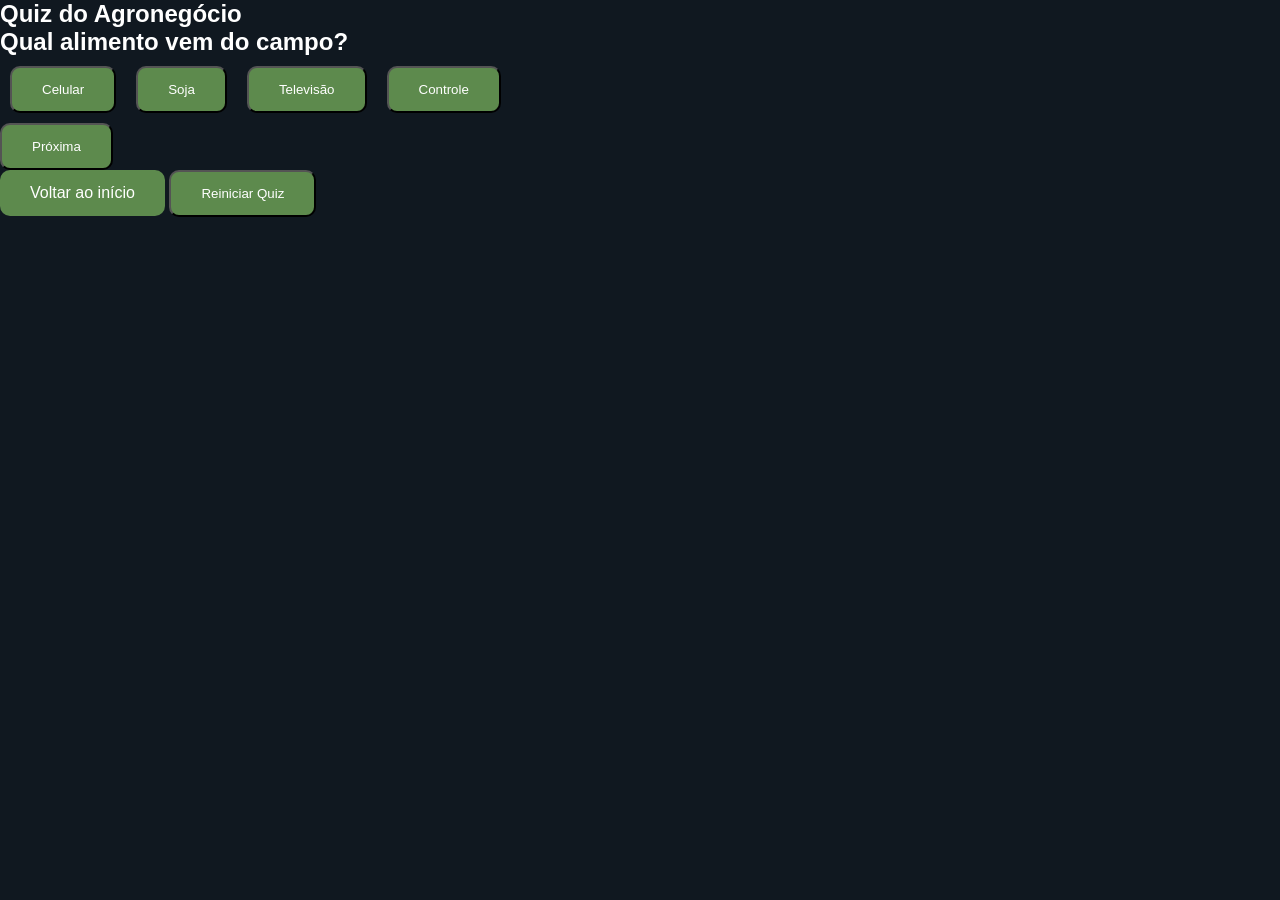
==== quiz.html @ d4688f53 "Update quiz.html" ====
<!DOCTYPE html>
<html lang="pt-br">
<head>

    <meta charset="UTF-8">

    <meta name="viewport"
    content="width=device-width, initial-scale=1.0">

    <title>Quiz Agro</title>

    <link rel="stylesheet" href="style.css">

</head>

<body>

    <section class="quiz-page">

        <div class="quiz-card">

            <h1>Quiz do Agronegócio</h1>

            <div class="progresso">

                <div id="barra"></div>

            </div>

            <h2 id="pergunta"></h2>

            <div id="respostas"></div>

            <button id="proxima" class="btn">
                Próxima
            </button>

            <div id="resultado"></div>

            <div class="acoes-finais">

                <a href="index.html"
                id="inicioBtn"
                class="btn voltar">

                    Voltar ao início

                </a>

                <button id="reiniciar"
                class="btn">

                    Reiniciar Quiz

                </button>

            </div>

        </div>

    </section>

    <script src="quiz.js"></script>

</body>
</html>
---- style.css ----
/* RESET */

*{
    margin: 0;
    padding: 0;
    box-sizing: border-box;
}

/* BODY */

body{

    font-family: Arial, Helvetica, sans-serif;

    color: white;

    background-color: #101820;

    overflow-x: hidden;
}

/* IMAGEM DE FUNDO */

.hero{

    position: relative;

    width: 100%;
    min-height: 100vh;

    background-image: url("../img/agro.jpg");

    background-size: cover;
    background-position: center;

    display: flex;
    align-items: center;
    justify-content: center;

    padding: 120px 20px;
}

/* OVERLAY */

.overlay{

    position: absolute;

    width: 100%;
    height: 100%;

    background: rgba(0,0,0,0.55);

    top: 0;
    left: 0;
}

/* NAVBAR */

.navbar{

    position: fixed;

    top: 0;
    left: 0;

    width: 100%;

    padding: 18px 8%;

    display: flex;

    align-items: center;
    justify-content: space-between;

    z-index: 1000;

    backdrop-filter: blur(12px);

    background: rgba(16,24,32,0.55);

    border-bottom: 1px solid rgba(255,255,255,0.08);
}

/* LOGO */

.logo{

    font-size: 1.6rem;

    color: #d7e8d2;
}

/* MENU */

.menu{

    display: flex;

    list-style: none;

    gap: 35px;
}

.menu a{

    text-decoration: none;

    color: white;

    transition: 0.3s;
}

/* LINHA HOVER */

.menu a::after{

    content: "";

    display: block;

    width: 0;

    height: 2px;

    background: #8bb174;

    transition: 0.3s;
}

.menu a:hover::after{

    width: 100%;
}

/* HERO CONTENT */

.hero-content{

    position: relative;

    z-index: 2;

    max-width: 900px;

    text-align: center;
}

/* TÍTULO */

.hero-content h2{

    font-size: clamp(2.5rem, 6vw, 5rem);

    margin-bottom: 20px;

    line-height: 1.1;
}

/* TEXTO */

.hero-content p{

    font-size: clamp(1rem, 2vw, 1.3rem);

    margin-bottom: 30px;

    color: #d9d9d9;
}

/* BOTÃO */

.btn{

    display: inline-block;

    padding: 14px 30px;

    background: #5d8a4d;

    color: white;

    text-decoration: none;

    border-radius: 10px;

    transition: 0.3s;
}

.btn:hover{

    background: #4b723d;

    transform: translateY(-2px);
}

/* SOBRE */

.sobre{

    padding: 100px 10%;

    background: #16232d;

    text-align: center;
}

.sobre h2{

    font-size: clamp(2rem, 4vw, 3rem);

    margin-bottom: 20px;
}

.sobre p{

    max-width: 900px;

    margin: auto;

    line-height: 1.8;

    color: #d4d4d4;
}

/* BOTÃO TOPO */

#topo{

    position: fixed;

    right: 20px;
    bottom: 20px;

    width: 50px;
    height: 50px;

    border: none;

    border-radius: 50%;

    background: #5d8a4d;

    color: white;

    font-size: 20px;

    cursor: pointer;

    z-index: 999;

    transition: 0.3s;
}

#topo:hover{

    transform: scale(1.1);
}

/* ========================= */
/* RESPONSIVIDADE TABLET */
/* ========================= */

@media(max-width: 900px){

    .navbar{

        padding: 18px 5%;
    }

    .menu{

        gap: 20px;
    }

    .hero-content{

        max-width: 700px;
    }
}

/* ========================= */
/* RESPONSIVIDADE CELULAR */
/* ========================= */

@media(max-width: 600px){

    .navbar{

        flex-direction: column;

        gap: 15px;
    }

    .menu{

        gap: 18px;

        flex-wrap: wrap;

        justify-content: center;
    }

    .hero{

        padding-top: 180px;
    }

    .hero-content h2{

        line-height: 1.2;
    }

    .btn{

        width: 100%;
        max-width: 300px;
    }

    #topo{

        width: 45px;
        height: 45px;
    }
}
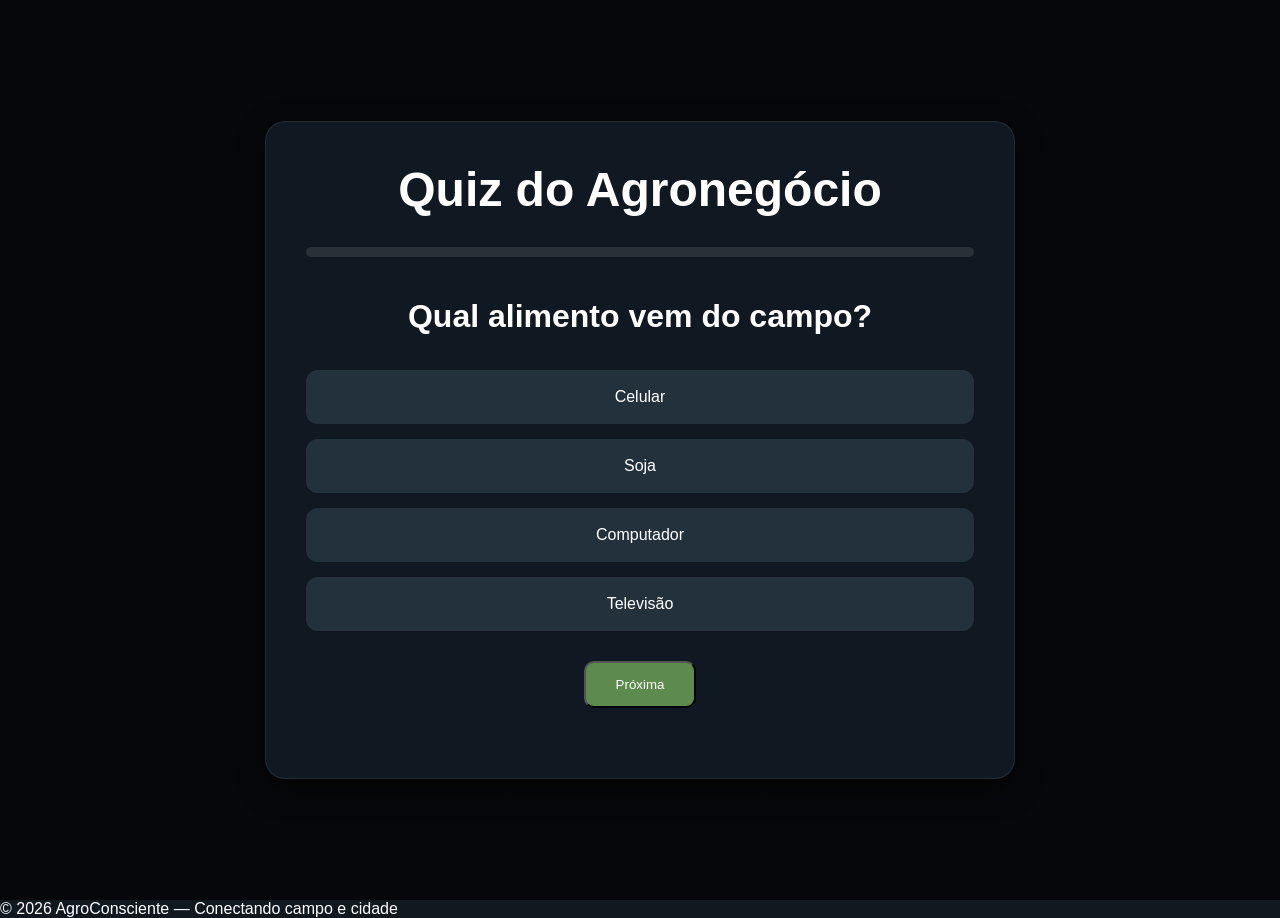
==== commit aedeb0da: "Update quiz.html" ====
--- a/quiz.html
+++ b/quiz.html
@@ -60,6 +60,15 @@
 
     </section>
 
+    <footer class="footer">
+
+    <p>
+        © 2026 AgroConsciente —
+        Conectando campo e cidade
+    </p>
+
+</footer>
+    
     <script src="quiz.js"></script>
 
 </body>
--- a/style.css
+++ b/style.css
@@ -28,7 +28,7 @@
     width: 100%;
     min-height: 100vh;
 
-    background-image: url("../img/agro.jpg");
+    background-image: url("agro.jpg");
 
     background-size: cover;
     background-position: center;
@@ -322,4 +322,185 @@
         width: 45px;
         height: 45px;
     }
-}+}
+
+/* ========================= */
+/* QUIZ */
+/* ========================= */
+
+.quiz-page{
+
+    min-height: 100vh;
+
+    display: flex;
+
+    justify-content: center;
+    align-items: center;
+
+    padding: 120px 20px;
+
+    background:
+    linear-gradient(rgba(0,0,0,0.7),
+    rgba(0,0,0,0.7)),
+    url("../img/agro.jpg");
+
+    background-size: cover;
+    background-position: center;
+}
+
+.quiz-card{
+
+    width: 100%;
+    max-width: 750px;
+
+    background: rgba(18, 28, 36, 0.92);
+
+    backdrop-filter: blur(10px);
+
+    border: 1px solid rgba(255,255,255,0.08);
+
+    border-radius: 20px;
+
+    padding: 40px;
+
+    text-align: center;
+
+    box-shadow:
+    0 10px 30px rgba(0,0,0,0.4);
+}
+
+.quiz-card h1{
+
+    margin-bottom: 30px;
+
+    font-size: clamp(2rem, 4vw, 3rem);
+}
+
+#pergunta{
+
+    margin-bottom: 30px;
+
+    line-height: 1.5;
+
+    font-size: clamp(1.2rem, 3vw, 2rem);
+}
+
+/* RESPOSTAS */
+
+#respostas{
+
+    display: flex;
+
+    flex-direction: column;
+
+    gap: 15px;
+
+    margin-bottom: 30px;
+}
+
+#respostas button{
+
+    width: 100%;
+
+    padding: 18px;
+
+    border: none;
+
+    border-radius: 12px;
+
+    background: #23313d;
+
+    color: white;
+
+    font-size: 1rem;
+
+    cursor: pointer;
+
+    transition: 0.3s;
+}
+
+#respostas button:hover{
+
+    background: #304353;
+
+    transform: translateY(-2px);
+}
+
+/* PROGRESSO */
+
+.progresso{
+
+    width: 100%;
+
+    height: 10px;
+
+    background: rgba(255,255,255,0.1);
+
+    border-radius: 30px;
+
+    overflow: hidden;
+
+    margin-bottom: 35px;
+}
+
+#barra{
+
+    width: 0%;
+
+    height: 100%;
+
+    background: #6e9b5e;
+
+    transition: 0.4s;
+}
+
+/* RESULTADO */
+
+#resultado{
+
+    margin-top: 30px;
+
+    font-size: 1.2rem;
+
+    color: #d8e8d1;
+}
+
+/* AÇÕES FINAIS */
+
+.acoes-finais{
+
+    margin-top: 30px;
+
+    display: none;
+
+    gap: 15px;
+
+    justify-content: center;
+
+    flex-wrap: wrap;
+}
+
+.voltar{
+
+    background: #3e5f76;
+}
+
+.voltar:hover{
+
+    background: #507892;
+}
+
+/* RESPONSIVIDADE */
+
+@media(max-width: 600px){
+
+    .quiz-card{
+
+        padding: 30px 20px;
+    }
+
+    #respostas button{
+
+        padding: 15px;
+    }
+}
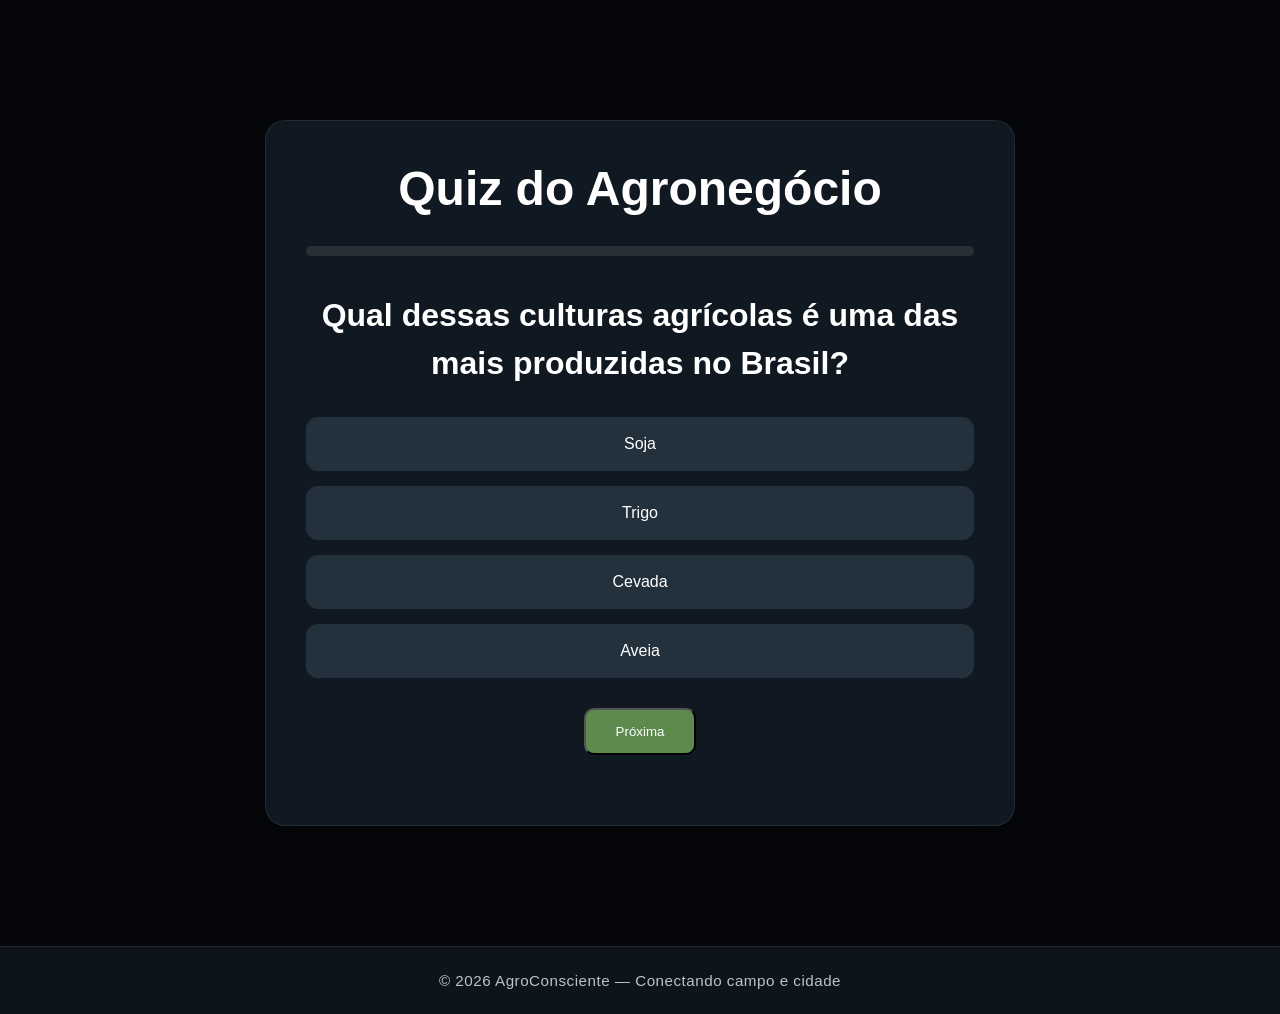
==== commit dd58b60d: "Update quiz.html" ====
--- a/quiz.html
+++ b/quiz.html
@@ -9,7 +9,7 @@
 
     <title>Quiz Agro</title>
 
-    <link rel="stylesheet" href="style.css">
+    <link rel="stylesheet" href="css/style.css">
 
 </head>
 
--- a/css/style.css
+++ b/css/style.css
@@ -0,0 +1,612 @@
+/* RESET */
+
+*{
+    margin: 0;
+    padding: 0;
+    box-sizing: border-box;
+}
+
+/* BODY */
+
+body{
+
+    font-family: Arial, Helvetica, sans-serif;
+
+    color: white;
+
+    background-color: #101820;
+
+    overflow-x: hidden;
+}
+
+/* IMAGEM DE FUNDO */
+
+.hero{
+
+    position: relative;
+
+    width: 100%;
+    min-height: 100vh;
+
+    background-image: url("agro.jpg");
+
+    background-size: cover;
+    background-position: center;
+
+    display: flex;
+    align-items: center;
+    justify-content: center;
+
+    padding: 120px 20px;
+}
+
+/* OVERLAY */
+
+.overlay{
+
+    position: absolute;
+
+    width: 100%;
+    height: 100%;
+
+    background: rgba(0,0,0,0.55);
+
+    top: 0;
+    left: 0;
+}
+
+/* NAVBAR */
+
+.navbar{
+
+    position: fixed;
+
+    top: 0;
+    left: 0;
+
+    width: 100%;
+
+    padding: 18px 8%;
+
+    display: flex;
+
+    align-items: center;
+    justify-content: space-between;
+
+    z-index: 1000;
+
+    backdrop-filter: blur(12px);
+
+    background: rgba(16,24,32,0.55);
+
+    border-bottom: 1px solid rgba(255,255,255,0.08);
+}
+
+/* LOGO */
+
+.logo{
+
+    font-size: 1.6rem;
+
+    color: #d7e8d2;
+}
+
+/* MENU */
+
+.menu{
+
+    display: flex;
+
+    list-style: none;
+
+    gap: 35px;
+}
+
+.menu a{
+
+    text-decoration: none;
+
+    color: white;
+
+    transition: 0.3s;
+}
+
+/* LINHA HOVER */
+
+.menu a::after{
+
+    content: "";
+
+    display: block;
+
+    width: 0;
+
+    height: 2px;
+
+    background: #8bb174;
+
+    transition: 0.3s;
+}
+
+.menu a:hover::after{
+
+    width: 100%;
+}
+
+/* HERO CONTENT */
+
+.hero-content{
+
+    position: relative;
+
+    z-index: 2;
+
+    max-width: 900px;
+
+    text-align: center;
+}
+
+/* TÍTULO */
+
+.hero-content h2{
+
+    font-size: clamp(2.5rem, 6vw, 5rem);
+
+    margin-bottom: 20px;
+
+    line-height: 1.1;
+}
+
+/* TEXTO */
+
+.hero-content p{
+
+    font-size: clamp(1rem, 2vw, 1.3rem);
+
+    margin-bottom: 30px;
+
+    color: #d9d9d9;
+}
+
+/* BOTÃO */
+
+.btn{
+
+    display: inline-block;
+
+    padding: 14px 30px;
+
+    background: #5d8a4d;
+
+    color: white;
+
+    text-decoration: none;
+
+    border-radius: 10px;
+
+    transition: 0.3s;
+}
+
+.btn:hover{
+
+    background: #4b723d;
+
+    transform: translateY(-2px);
+}
+
+/* SOBRE */
+
+.sobre{
+
+    padding: 100px 10%;
+
+    background: #16232d;
+
+    text-align: center;
+}
+
+.sobre h2{
+
+    font-size: clamp(2rem, 4vw, 3rem);
+
+    margin-bottom: 20px;
+}
+
+.sobre p{
+
+    max-width: 900px;
+
+    margin: auto;
+
+    line-height: 1.8;
+
+    color: #d4d4d4;
+}
+
+/* BOTÃO TOPO */
+
+#topo{
+
+    position: fixed;
+
+    right: 20px;
+    bottom: 20px;
+
+    width: 50px;
+    height: 50px;
+
+    border: none;
+
+    border-radius: 50%;
+
+    background: #5d8a4d;
+
+    color: white;
+
+    font-size: 20px;
+
+    cursor: pointer;
+
+    z-index: 999;
+
+    transition: 0.3s;
+}
+
+#topo:hover{
+
+    transform: scale(1.1);
+}
+
+/* ========================= */
+/* RESPONSIVIDADE TABLET */
+/* ========================= */
+
+@media(max-width: 900px){
+
+    .navbar{
+
+        padding: 18px 5%;
+    }
+
+    .menu{
+
+        gap: 20px;
+    }
+
+    .hero-content{
+
+        max-width: 700px;
+    }
+}
+
+/* ========================= */
+/* RESPONSIVIDADE CELULAR */
+/* ========================= */
+
+@media(max-width: 600px){
+
+    .navbar{
+
+        flex-direction: column;
+
+        gap: 15px;
+    }
+
+    .menu{
+
+        gap: 18px;
+
+        flex-wrap: wrap;
+
+        justify-content: center;
+    }
+
+    .hero{
+
+        padding-top: 180px;
+    }
+
+    .hero-content h2{
+
+        line-height: 1.2;
+    }
+
+    .btn{
+
+        width: 100%;
+        max-width: 300px;
+    }
+
+    #topo{
+
+        width: 45px;
+        height: 45px;
+    }
+}
+
+/* ========================= */
+/* QUIZ */
+/* ========================= */
+
+.quiz-page{
+
+    min-height: 100vh;
+
+    display: flex;
+
+    justify-content: center;
+    align-items: center;
+
+    padding: 120px 20px;
+
+    background:
+    linear-gradient(rgba(0,0,0,0.7),
+    rgba(0,0,0,0.7)),
+    url("agro.jpg");
+
+    background-size: cover;
+    background-position: center;
+}
+
+.quiz-card{
+
+    width: 100%;
+    max-width: 750px;
+
+    background: rgba(18, 28, 36, 0.92);
+
+    backdrop-filter: blur(10px);
+
+    border: 1px solid rgba(255,255,255,0.08);
+
+    border-radius: 20px;
+
+    padding: 40px;
+
+    text-align: center;
+
+    box-shadow:
+    0 10px 30px rgba(0,0,0,0.4);
+}
+
+.quiz-card h1{
+
+    margin-bottom: 30px;
+
+    font-size: clamp(2rem, 4vw, 3rem);
+}
+
+#pergunta{
+
+    margin-bottom: 30px;
+
+    line-height: 1.5;
+
+    font-size: clamp(1.2rem, 3vw, 2rem);
+}
+
+/* RESPOSTAS */
+
+#respostas{
+
+    display: flex;
+
+    flex-direction: column;
+
+    gap: 15px;
+
+    margin-bottom: 30px;
+}
+
+#respostas button{
+
+    width: 100%;
+
+    padding: 18px;
+
+    border: none;
+
+    border-radius: 12px;
+
+    background: #23313d;
+
+    color: white;
+
+    font-size: 1rem;
+
+    cursor: pointer;
+
+    transition: 0.3s;
+}
+
+#respostas button:hover{
+
+    background: #304353;
+
+    transform: translateY(-2px);
+}
+
+/* PROGRESSO */
+
+.progresso{
+
+    width: 100%;
+
+    height: 10px;
+
+    background: rgba(255,255,255,0.1);
+
+    border-radius: 30px;
+
+    overflow: hidden;
+
+    margin-bottom: 35px;
+}
+
+#barra{
+
+    width: 0%;
+
+    height: 100%;
+
+    background: #6e9b5e;
+
+    transition: 0.4s;
+}
+
+/* RESULTADO */
+
+#resultado{
+
+    margin-top: 30px;
+
+    font-size: 1.2rem;
+
+    color: #d8e8d1;
+}
+
+/* AÇÕES FINAIS */
+
+.acoes-finais{
+
+    margin-top: 30px;
+
+    display: none;
+
+    gap: 15px;
+
+    justify-content: center;
+
+    flex-wrap: wrap;
+}
+
+.voltar{
+
+    background: #3e5f76;
+}
+
+.voltar:hover{
+
+    background: #507892;
+}
+
+/* RESPONSIVIDADE */
+
+@media(max-width: 600px){
+
+    .quiz-card{
+
+        padding: 30px 20px;
+    }
+
+    #respostas button{
+
+        padding: 15px;
+    }
+}
+
+/* ========================= */
+/* FOOTER */
+/* ========================= */
+
+.footer{
+
+    width: 100%;
+
+    padding: 25px 20px;
+
+    text-align: center;
+
+    background: #0d141a;
+
+    border-top: 1px solid rgba(255,255,255,0.08);
+}
+
+.footer p{
+
+    color: #b8c4cc;
+
+    font-size: 0.95rem;
+
+    letter-spacing: 0.5px;
+}
+
+
+/* ========================= */
+/* DESAFIOS E SOLUÇÕES */
+/* ========================= */
+
+.desafios,
+.solucoes{
+
+    padding: 100px 10%;
+
+    background: #101820;
+
+    text-align: center;
+}
+
+.solucoes{
+
+    background: #13202a;
+}
+
+.desafios h2,
+.solucoes h2{
+
+    font-size: clamp(2rem, 5vw, 3.5rem);
+
+    margin-bottom: 60px;
+}
+
+/* GRID DOS CARDS */
+
+.cards{
+
+    display: grid;
+
+    grid-template-columns:
+    repeat(auto-fit, minmax(250px, 1fr));
+
+    gap: 30px;
+}
+
+/* CARD */
+
+.card{
+
+    background: rgba(255,255,255,0.04);
+
+    border: 1px solid rgba(255,255,255,0.08);
+
+    border-radius: 18px;
+
+    padding: 35px;
+
+    transition: 0.3s;
+
+    backdrop-filter: blur(10px);
+}
+
+.card:hover{
+
+    transform: translateY(-8px);
+
+    background: rgba(255,255,255,0.06);
+}
+
+.card h3{
+
+    margin-bottom: 20px;
+
+    color: #a6d393;
+
+    font-size: 1.4rem;
+}
+
+.card p{
+
+    color: #d5d5d5;
+
+    line-height: 1.7;
+}
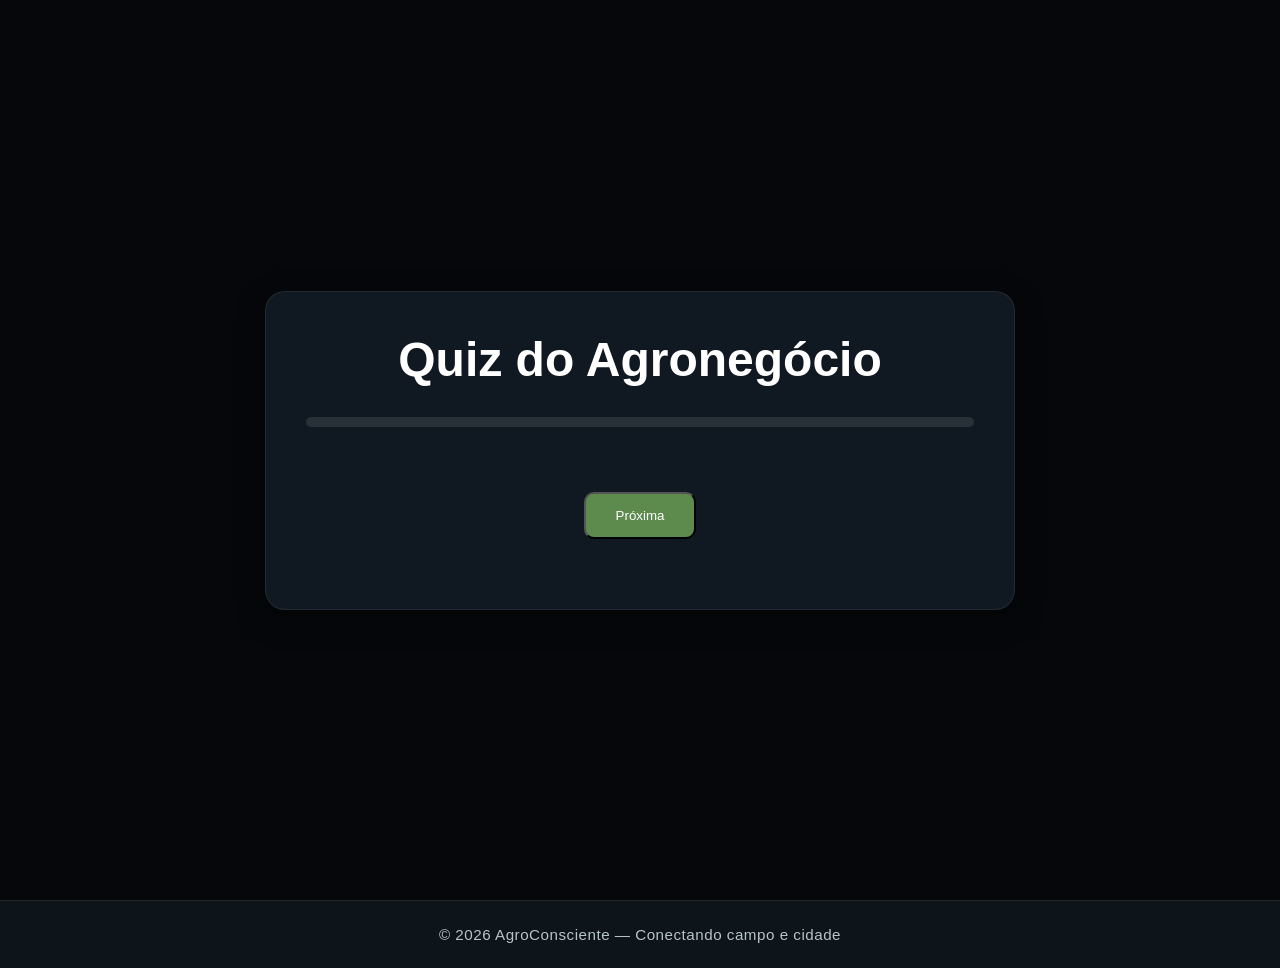
==== commit 7eb29ecb: "Update quiz.html" ====
--- a/quiz.html
+++ b/quiz.html
@@ -10,6 +10,8 @@
     <title>Quiz Agro</title>
 
     <link rel="stylesheet" href="css/style.css">
+
+     <link rel="icon" href="assets/favicon.ico" type="image/png">
 
 </head>
 
@@ -69,7 +71,7 @@
 
 </footer>
     
-    <script src="quiz.js"></script>
+    <script src="js/quiz.js"></script>
 
 </body>
 </html>
--- a/css/style.css
+++ b/css/style.css
@@ -28,7 +28,7 @@
     width: 100%;
     min-height: 100vh;
 
-    background-image: url("agro.jpg");
+    background-image: url("AGRO.jpg");
 
     background-size: cover;
     background-position: center;
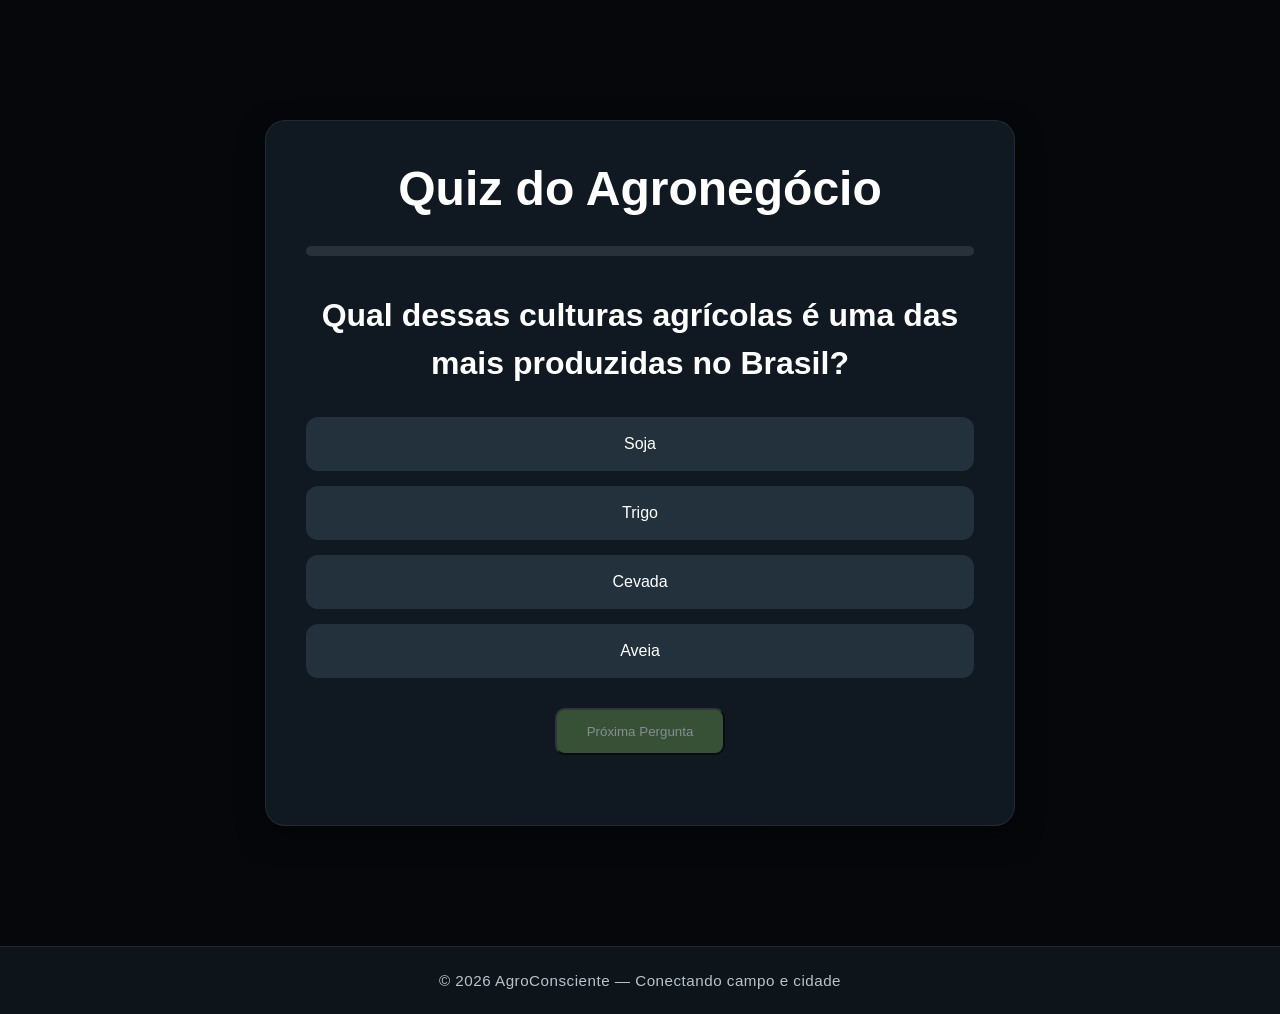
==== commit f32c65b9: "Update quiz.html" ====
--- a/quiz.html
+++ b/quiz.html
@@ -1,77 +1,54 @@
 <!DOCTYPE html>
 <html lang="pt-br">
 <head>
-
     <meta charset="UTF-8">
-
-    <meta name="viewport"
-    content="width=device-width, initial-scale=1.0">
-
+    <meta name="viewport" content="width=device-width, initial-scale=1.0">
     <title>Quiz Agro</title>
-
     <link rel="stylesheet" href="css/style.css">
-
-     <link rel="icon" href="assets/favicon.ico" type="image/png">
-
+    <link rel="icon" href="assets/favicon.ico" type="image/png">
 </head>
-
 <body>
 
     <section class="quiz-page">
-
         <div class="quiz-card">
-
             <h1>Quiz do Agronegócio</h1>
-
+            
             <div class="progresso">
-
                 <div id="barra"></div>
-
             </div>
 
             <h2 id="pergunta"></h2>
-
             <div id="respostas"></div>
 
             <button id="proxima" class="btn">
-                Próxima
+                Próxima Pergunta
             </button>
 
             <div id="resultado"></div>
 
-            <div class="acoes-finais">
-
-                <a href="index.html"
-                id="inicioBtn"
-                class="btn voltar">
-
-                    Voltar ao início
-
-                </a>
-
-                <button id="reiniciar"
-                class="btn">
-
-                    Reiniciar Quiz
-
-                </button>
-
+            <!-- QUADRO DE LÍDERES (IMPRESSIONA OS AVALIADORES) -->
+            <div id="container-ranking" style="display: none; margin-top: 25px; padding: 15px; background: #f4f9f4; border-radius: 8px; border: 1px solid #cce3cc; text-align: left;">
+                <h3 style="margin-top: 0; color: #2c5e2e; border-bottom: 2px solid #4f8a4c; padding-bottom: 5px;">🏆 Quadro de Líderes (Top 5)</h3>
+                <ul id="lista-ranking" style="list-style: none; padding: 0; margin: 0; color: #333;"></ul>
             </div>
 
+            <div class="acoes-finais">
+                <a href="index.html" id="inicioBtn" class="btn voltar">
+                    Voltar ao início
+                </a>
+                <button id="reiniciar" class="btn">
+                    Reiniciar Quiz
+                </button>
+            </div>
         </div>
-
     </section>
 
     <footer class="footer">
-
-    <p>
-        © 2026 AgroConsciente —
-        Conectando campo e cidade
-    </p>
-
-</footer>
+        <p>
+            © 2026 AgroConsciente — Conectando campo e cidade
+        </p>
+    </footer>
     
     <script src="js/quiz.js"></script>
-
 </body>
 </html>
--- a/css/style.css
+++ b/css/style.css
@@ -28,7 +28,7 @@
     width: 100%;
     min-height: 100vh;
 
-    background-image: url("AGRO.jpg");
+    background-image: url("../assets/AGRO.jpg");
 
     background-size: cover;
     background-position: center;
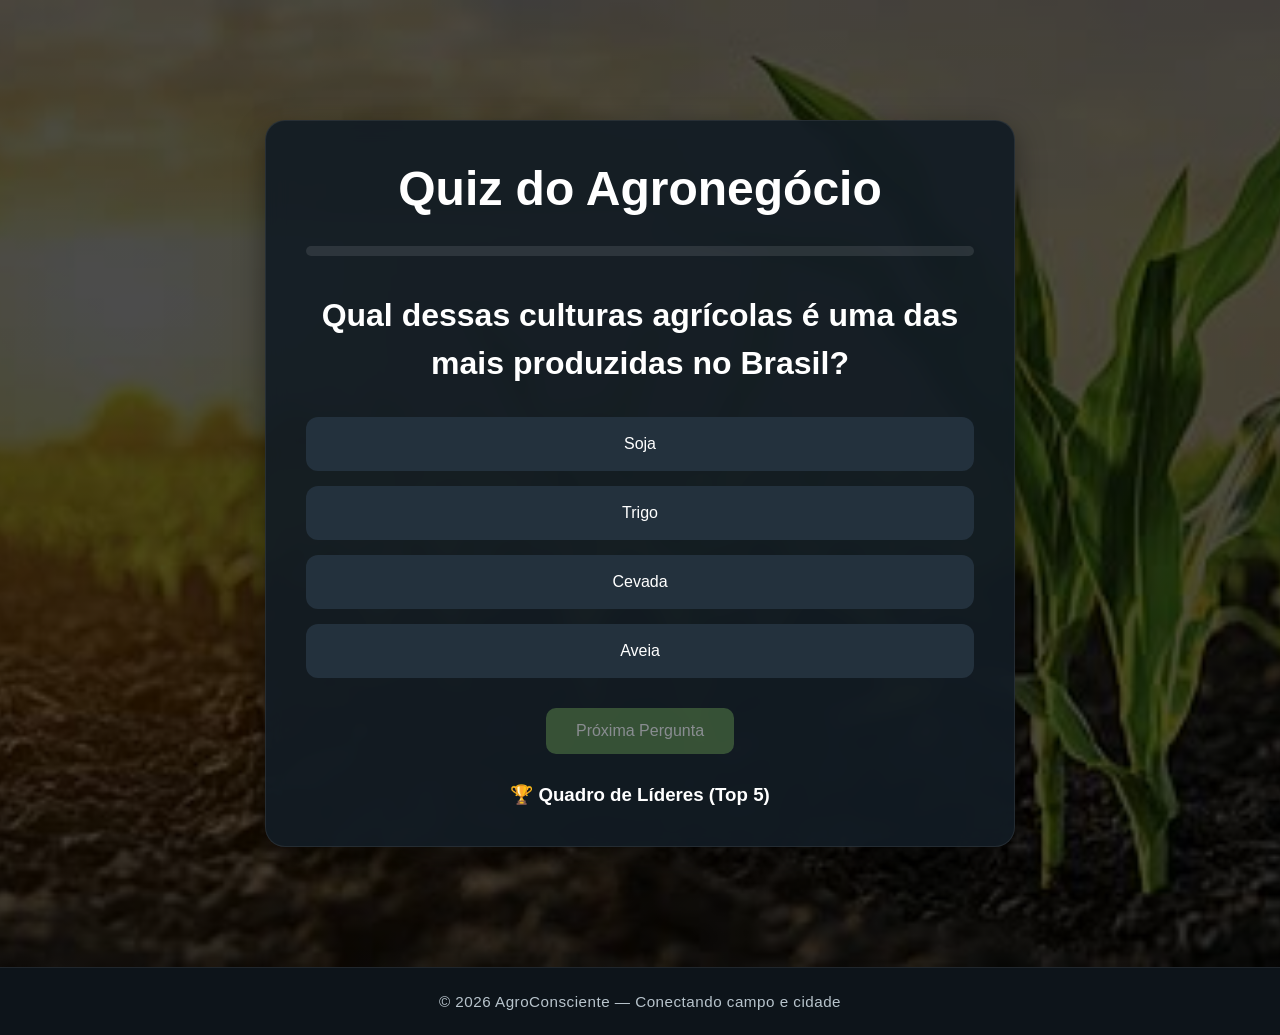
==== commit aa9f0d4b: "Update quiz.html" ====
--- a/quiz.html
+++ b/quiz.html
@@ -26,10 +26,10 @@
 
             <div id="resultado"></div>
 
-            <!-- QUADRO DE LÍDERES (IMPRESSIONA OS AVALIADORES) -->
-            <div id="container-ranking" style="display: none; margin-top: 25px; padding: 15px; background: #f4f9f4; border-radius: 8px; border: 1px solid #cce3cc; text-align: left;">
-                <h3 style="margin-top: 0; color: #2c5e2e; border-bottom: 2px solid #4f8a4c; padding-bottom: 5px;">🏆 Quadro de Líderes (Top 5)</h3>
-                <ul id="lista-ranking" style="list-style: none; padding: 0; margin: 0; color: #333;"></ul>
+            <!-- QUADRO DE LÍDERES SEM CSS INLINE -->
+            <div id="container-ranking" class="ranking-box">
+                <h3 class="ranking-titulo">🏆 Quadro de Líderes (Top 5)</h3>
+                <ul id="lista-ranking" class="ranking-lista"></ul>
             </div>
 
             <div class="acoes-finais">
--- a/css/style.css
+++ b/css/style.css
@@ -1,5 +1,4 @@
 /* RESET */
-
 *{
     margin: 0;
     padding: 0;
@@ -7,274 +6,178 @@
 }
 
 /* BODY */
-
 body{
-
     font-family: Arial, Helvetica, sans-serif;
-
     color: white;
-
     background-color: #101820;
-
     overflow-x: hidden;
 }
 
-/* IMAGEM DE FUNDO */
-
+/* IMAGEM DE FUNDO - HERO INDEX */
 .hero{
-
     position: relative;
-
     width: 100%;
     min-height: 100vh;
-
     background-image: url("../assets/AGRO.jpg");
-
     background-size: cover;
     background-position: center;
-
     display: flex;
     align-items: center;
     justify-content: center;
-
     padding: 120px 20px;
 }
 
 /* OVERLAY */
-
 .overlay{
-
     position: absolute;
-
     width: 100%;
     height: 100%;
-
     background: rgba(0,0,0,0.55);
-
     top: 0;
     left: 0;
 }
 
 /* NAVBAR */
-
 .navbar{
-
     position: fixed;
-
     top: 0;
     left: 0;
-
-    width: 100%;
-
+    width: 100%;
     padding: 18px 8%;
-
     display: flex;
-
     align-items: center;
     justify-content: space-between;
-
     z-index: 1000;
-
     backdrop-filter: blur(12px);
-
     background: rgba(16,24,32,0.55);
-
     border-bottom: 1px solid rgba(255,255,255,0.08);
 }
 
 /* LOGO */
-
 .logo{
-
     font-size: 1.6rem;
-
     color: #d7e8d2;
 }
 
 /* MENU */
-
 .menu{
-
     display: flex;
-
     list-style: none;
-
     gap: 35px;
 }
 
 .menu a{
-
     text-decoration: none;
-
     color: white;
-
     transition: 0.3s;
 }
 
 /* LINHA HOVER */
-
 .menu a::after{
-
     content: "";
-
     display: block;
-
     width: 0;
-
     height: 2px;
-
     background: #8bb174;
-
     transition: 0.3s;
 }
 
 .menu a:hover::after{
-
     width: 100%;
 }
 
 /* HERO CONTENT */
-
 .hero-content{
-
     position: relative;
-
     z-index: 2;
-
     max-width: 900px;
-
     text-align: center;
 }
 
 /* TÍTULO */
-
 .hero-content h2{
-
     font-size: clamp(2.5rem, 6vw, 5rem);
-
     margin-bottom: 20px;
-
     line-height: 1.1;
 }
 
 /* TEXTO */
-
 .hero-content p{
-
     font-size: clamp(1rem, 2vw, 1.3rem);
-
     margin-bottom: 30px;
-
     color: #d9d9d9;
 }
 
 /* BOTÃO */
-
 .btn{
-
     display: inline-block;
-
     padding: 14px 30px;
-
     background: #5d8a4d;
-
     color: white;
-
     text-decoration: none;
-
     border-radius: 10px;
-
-    transition: 0.3s;
+    transition: 0.3s;
+    border: none;
+    cursor: pointer;
+    font-size: 1rem;
 }
 
 .btn:hover{
-
     background: #4b723d;
-
     transform: translateY(-2px);
 }
 
 /* SOBRE */
-
 .sobre{
-
     padding: 100px 10%;
-
     background: #16232d;
-
     text-align: center;
 }
 
 .sobre h2{
-
     font-size: clamp(2rem, 4vw, 3rem);
-
     margin-bottom: 20px;
 }
 
 .sobre p{
-
     max-width: 900px;
-
     margin: auto;
-
     line-height: 1.8;
-
     color: #d4d4d4;
 }
 
 /* BOTÃO TOPO */
-
 #topo{
-
     position: fixed;
-
     right: 20px;
     bottom: 20px;
-
     width: 50px;
     height: 50px;
-
     border: none;
-
     border-radius: 50%;
-
     background: #5d8a4d;
-
     color: white;
-
     font-size: 20px;
-
     cursor: pointer;
-
     z-index: 999;
-
     transition: 0.3s;
 }
 
 #topo:hover{
-
     transform: scale(1.1);
 }
 
 /* ========================= */
 /* RESPONSIVIDADE TABLET */
 /* ========================= */
-
 @media(max-width: 900px){
-
     .navbar{
-
         padding: 18px 5%;
     }
-
     .menu{
-
         gap: 20px;
     }
-
     .hero-content{
-
         max-width: 700px;
     }
 }
@@ -282,225 +185,148 @@
 /* ========================= */
 /* RESPONSIVIDADE CELULAR */
 /* ========================= */
-
 @media(max-width: 600px){
-
     .navbar{
-
         flex-direction: column;
-
         gap: 15px;
     }
-
     .menu{
-
         gap: 18px;
-
         flex-wrap: wrap;
-
         justify-content: center;
     }
-
     .hero{
-
         padding-top: 180px;
     }
-
     .hero-content h2{
-
         line-height: 1.2;
     }
-
     .btn{
-
         width: 100%;
         max-width: 300px;
     }
-
     #topo{
-
         width: 45px;
         height: 45px;
     }
 }
 
 /* ========================= */
-/* QUIZ */
-/* ========================= */
-
+/* QUIZ PAGE */
+/* ========================= */
 .quiz-page{
-
     min-height: 100vh;
-
     display: flex;
-
     justify-content: center;
     align-items: center;
-
     padding: 120px 20px;
-
-    background:
-    linear-gradient(rgba(0,0,0,0.7),
-    rgba(0,0,0,0.7)),
-    url("agro.jpg");
-
+    background: linear-gradient(rgba(0,0,0,0.7), rgba(0,0,0,0.7)), url("../assets/AGRO.jpg");
     background-size: cover;
     background-position: center;
 }
 
 .quiz-card{
-
     width: 100%;
     max-width: 750px;
-
     background: rgba(18, 28, 36, 0.92);
-
     backdrop-filter: blur(10px);
-
     border: 1px solid rgba(255,255,255,0.08);
-
     border-radius: 20px;
-
     padding: 40px;
-
     text-align: center;
-
-    box-shadow:
-    0 10px 30px rgba(0,0,0,0.4);
+    box-shadow: 0 10px 30px rgba(0,0,0,0.4);
 }
 
 .quiz-card h1{
-
     margin-bottom: 30px;
-
     font-size: clamp(2rem, 4vw, 3rem);
 }
 
 #pergunta{
-
     margin-bottom: 30px;
-
     line-height: 1.5;
-
     font-size: clamp(1.2rem, 3vw, 2rem);
 }
 
 /* RESPOSTAS */
-
 #respostas{
-
     display: flex;
-
     flex-direction: column;
-
     gap: 15px;
-
     margin-bottom: 30px;
 }
 
-#respostas button{
-
-    width: 100%;
-
+#respostas button.btn-resposta{
+    width: 100%;
     padding: 18px;
-
     border: none;
-
     border-radius: 12px;
-
     background: #23313d;
-
     color: white;
-
     font-size: 1rem;
-
     cursor: pointer;
-
-    transition: 0.3s;
-}
-
-#respostas button:hover{
-
+    transition: 0.3s;
+}
+
+#respostas button.btn-resposta:hover:not(:disabled){
     background: #304353;
-
     transform: translateY(-2px);
 }
 
 /* PROGRESSO */
-
 .progresso{
-
-    width: 100%;
-
+    width: 100%;
     height: 10px;
-
     background: rgba(255,255,255,0.1);
-
     border-radius: 30px;
-
     overflow: hidden;
-
     margin-bottom: 35px;
 }
 
 #barra{
-
     width: 0%;
-
     height: 100%;
-
     background: #6e9b5e;
-
     transition: 0.4s;
 }
 
 /* RESULTADO */
-
 #resultado{
-
     margin-top: 30px;
-
-    font-size: 1.2rem;
-
+    font-size: 1.3rem;
     color: #d8e8d1;
+    line-height: 1.6;
+}
+
+/* ADICIONAL ESTILO DO RANKING DINÂMICO */
+#container-ranking li {
+    color: #2c5e2e !important;
+    font-size: 1rem;
 }
 
 /* AÇÕES FINAIS */
-
 .acoes-finais{
-
     margin-top: 30px;
-
     display: none;
-
     gap: 15px;
-
     justify-content: center;
-
     flex-wrap: wrap;
 }
 
 .voltar{
-
     background: #3e5f76;
 }
 
 .voltar:hover{
-
     background: #507892;
 }
 
-/* RESPONSIVIDADE */
-
+/* RESPONSIVIDADE QUIZ */
 @media(max-width: 600px){
-
     .quiz-card{
-
         padding: 30px 20px;
     }
-
-    #respostas button{
-
+    #respostas button.btn-resposta{
         padding: 15px;
     }
 }
@@ -508,105 +334,69 @@
 /* ========================= */
 /* FOOTER */
 /* ========================= */
-
 .footer{
-
-    width: 100%;
-
+    width: 100%;
     padding: 25px 20px;
-
     text-align: center;
-
     background: #0d141a;
-
     border-top: 1px solid rgba(255,255,255,0.08);
 }
 
 .footer p{
-
     color: #b8c4cc;
-
     font-size: 0.95rem;
-
     letter-spacing: 0.5px;
 }
 
-
 /* ========================= */
 /* DESAFIOS E SOLUÇÕES */
 /* ========================= */
-
 .desafios,
 .solucoes{
-
     padding: 100px 10%;
-
     background: #101820;
-
     text-align: center;
 }
 
 .solucoes{
-
     background: #13202a;
 }
 
 .desafios h2,
 .solucoes h2{
-
     font-size: clamp(2rem, 5vw, 3.5rem);
-
     margin-bottom: 60px;
 }
 
 /* GRID DOS CARDS */
-
 .cards{
-
     display: grid;
-
-    grid-template-columns:
-    repeat(auto-fit, minmax(250px, 1fr));
-
+    grid-template-columns: repeat(auto-fit, minmax(250px, 1fr));
     gap: 30px;
 }
 
 /* CARD */
-
 .card{
-
     background: rgba(255,255,255,0.04);
-
     border: 1px solid rgba(255,255,255,0.08);
-
     border-radius: 18px;
-
     padding: 35px;
-
-    transition: 0.3s;
-
+    transition: 0.3s;
     backdrop-filter: blur(10px);
 }
 
 .card:hover{
-
     transform: translateY(-8px);
-
     background: rgba(255,255,255,0.06);
 }
 
 .card h3{
-
     margin-bottom: 20px;
-
     color: #a6d393;
-
     font-size: 1.4rem;
 }
 
 .card p{
-
     color: #d5d5d5;
-
     line-height: 1.7;
 }
